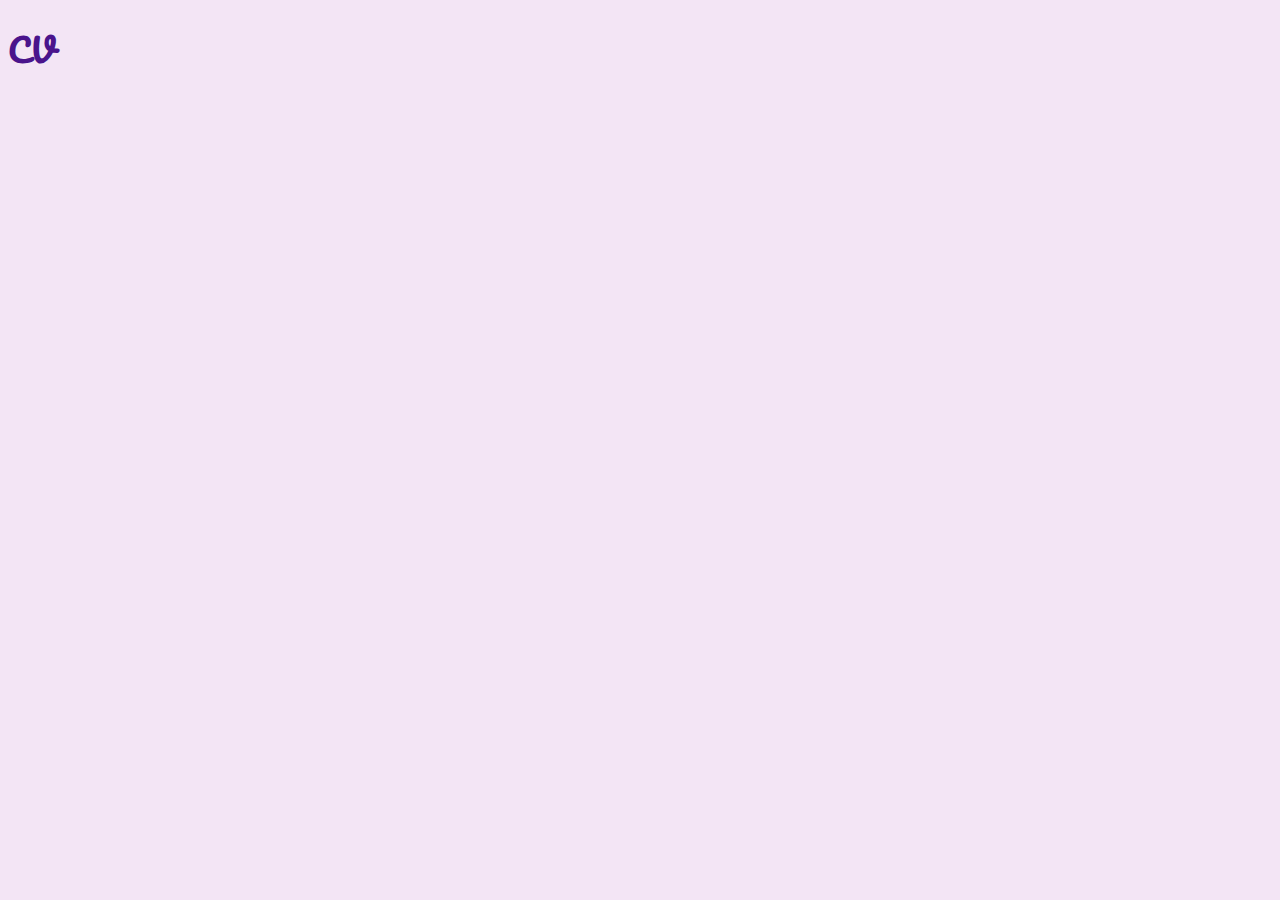
==== portfolio3/Witryny/CV.html @ d2c81baf "Add project files." ====
﻿<!DOCTYPE html>
<html>
<head>
    <meta charset="utf-8" />
    <link href="../Zasoby/FontAwesome/css/all.min.css" rel="stylesheet" />
    <link href="../Style/main.css" rel="stylesheet" />
    <title>CV</title>
</head>
<body>
    <h1>CV</h1>
</body>
</html>
---- portfolio3/Style/main.css ----
﻿@import url('https://fonts.googleapis.com/css2?family=Oswald:wght@200&family=Pacifico&display=swap');


body {
}

:root {
    /* zmienne dla palety kolorów */
    --primary-000: #F3E5F5;
    --primary-100: #E1BEE7;
    --primary-200: #CE93D8;
    --primary-300: #BA68C8;
    --primary-400: #AB47BC;
    --primary-500: #9C27B0;
    --primary-600: #8E24AA;
    --primary-700: #7B1FA2;
    --primary-800: #6A1B9A;
    --primary-900: #4A148C;
    /* zmienne dla czcionek */
    --bodyFont: 'Oswald', sans-serif;
    --headerFont: 'Pacifico', cursive;
    /* zmienne dla głównych kolorów */
    --backgroundColor: var(--primary-000);
    --fontColor: var(--primary-900);
    --headerColor: var(--primary-700);
}

body {
    background-color: var(--backgroundColor);
    color: var(--fontColor);
    font-family: var(--bodyFont);
}

h1 {
    font-family: var(--headerFont);
}
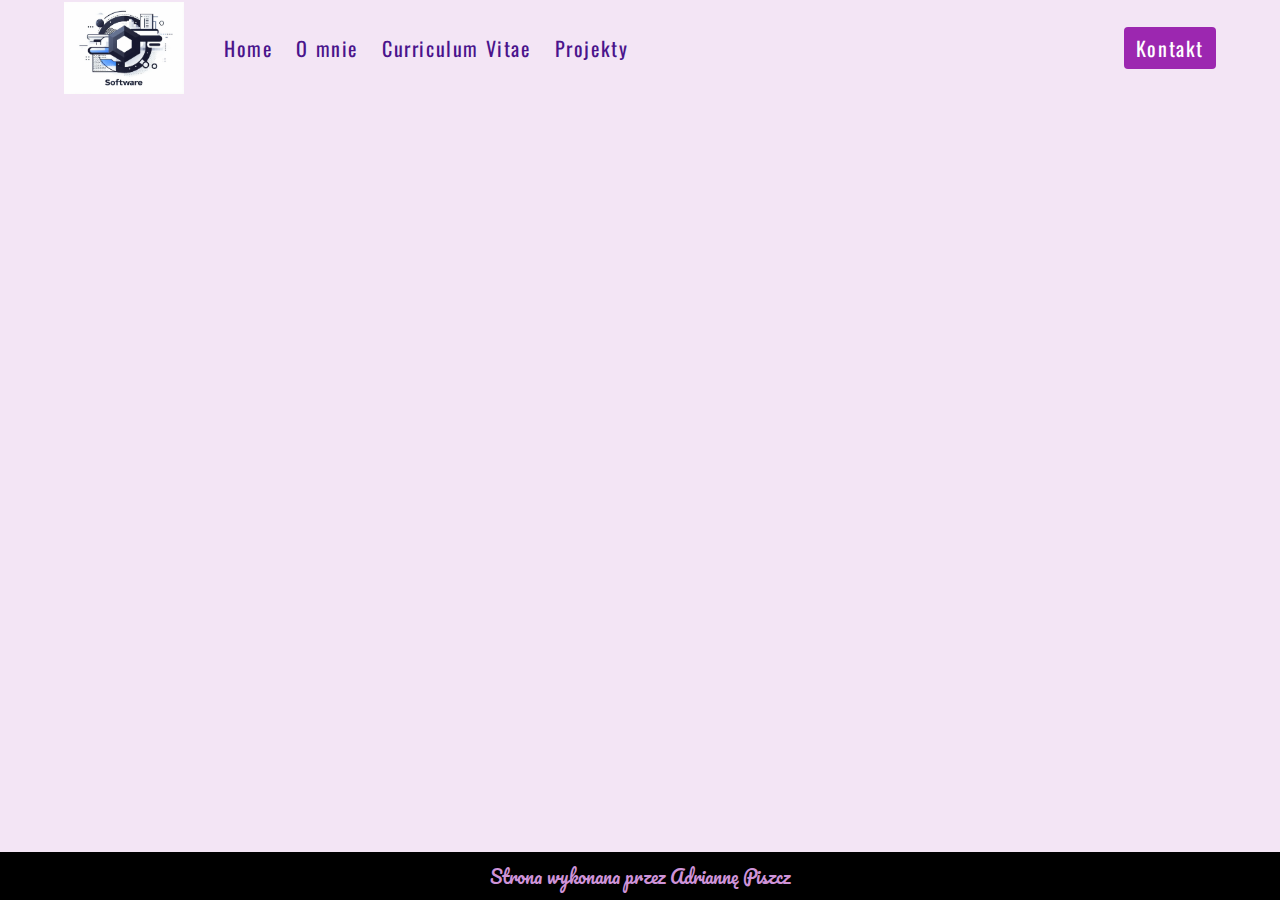
==== commit 0511af51: "Reguła media - nawigacja na szerokim ekranie; ikona; podstrony;" ====
--- a/portfolio3/Witryny/CV.html
+++ b/portfolio3/Witryny/CV.html
@@ -5,8 +5,44 @@
     <link href="../Zasoby/FontAwesome/css/all.min.css" rel="stylesheet" />
     <link href="../Style/main.css" rel="stylesheet" />
     <title>CV</title>
+    <link rel="icon" type="image/png" sizes="32x32" href="../Zasoby/Ikony/favicon-32x32.png">
+    <link rel="icon" type="image/png" sizes="16x16" href="../Zasoby/Ikony/favicon-16x16.png">
+    <link rel="manifest" href="../Zasoby/Ikony/site.webmanifest">
 </head>
 <body>
-    <h1>CV</h1>
+    <nav class="navbar">
+        <div class="nav-center">
+            <div class="nav-header">
+                <img src="../Zasoby/Grafiki/logo3.PNG" />
+                <button class="btn nav-btn" onclick="show()">
+                    <i class="fa-solid fa-bars"></i>
+                </button>
+            </div>
+            <div class="nav-links">
+                <!-- Home -->
+                <a href="index.html" class="nav-link">Home</a>
+                <!-- O mnie -->
+                <a href="omnie.html" class="nav-link">O mnie</a>
+                <!-- Curriculum Vitae -->
+                <a href="CV.html" class="nav-link">Curriculum Vitae</a>
+                <!-- Projekty -->
+                <a href="projekty.html" class="nav-link">Projekty</a>
+                <!-- Kontakt -->
+                <div class="nav-link contact-link">
+                    <a href="kontakt.html" class="btn">Kontakt</a>
+                </div>
+            </div>
+        </div>
+    </nav>
+
+    <main class="main-page">
+
+    </main>
+
+    <footer class="page-footer">
+        <p> Strona wykonana przez <span id="name">Adriannę Piszcz</span> </p>
+    </footer>
+
+    <script src="../Zasoby/menu.js"></script>
 </body>
 </html>--- a/portfolio3/Style/main.css
+++ b/portfolio3/Style/main.css
@@ -1,8 +1,4 @@
 ﻿@import url('https://fonts.googleapis.com/css2?family=Oswald:wght@200&family=Pacifico&display=swap');
-
-
-body {
-}
 
 :root {
     /* zmienne dla palety kolorów */
@@ -29,8 +25,133 @@
     background-color: var(--backgroundColor);
     color: var(--fontColor);
     font-family: var(--bodyFont);
+    margin: 0;
 }
 
 h1 {
     font-family: var(--headerFont);
+}
+
+.navbar {
+    
+    display: flex;
+    justify-content: center;
+}
+
+.nav-center {
+    
+    width: 90vw;
+}
+
+.nav-header {
+    height: 6rem;
+    display: flex;
+    justify-content: space-between;
+    align-items: center;
+}
+
+.nav-header > img {
+    width: 7.5rem;
+}
+
+.btn {
+    cursor: pointer;
+    background-color: var(--primary-500);
+    color: white;
+    border: transparent;
+    padding: 0.4rem 0.75rem;
+    border-radius: 0.25rem;
+}
+
+.nav-btn > i {
+    font-size: 1.25rem;
+}
+
+.nav-links {
+    display: flex;
+    flex-direction: column;
+
+    height: 0;
+    overflow: hidden;
+
+    transition-duration: 0.5s;
+    transition-timing-function: ease-out;
+}
+
+a {
+    text-decoration: none;
+}
+
+.nav-link {
+    color: var(--fontColor);
+    text-align: center;
+    padding: 1rem 0;
+    border-top: 1px solid var(--primary-500);
+    font-size: 1.25rem;
+    letter-spacing: 0.1rem;
+}
+
+.nav-link:hover {
+    color: var(--primary-200);
+}
+
+.show-links {
+    height: 325px;
+}
+
+
+@media screen and (min-width: 700px)
+{
+    .nav-btn {
+        display: none;
+    }
+
+    .nav-links {
+        height: auto;
+        flex-direction:row;
+        width: 100%;
+    }
+
+    .nav-center {
+        display: flex;
+        align-items: center;
+        max-width: 1440px;
+    }
+
+    .nav-link {
+        border: none;
+        margin-right: 1.5rem;
+    }
+
+    .nav-header {
+        margin-right: 2.5rem;
+    }
+
+    .contact-link {
+        margin-right: 0;
+        margin-left: auto;
+    }
+}
+
+
+/* STOPKA */
+
+.page-footer {
+    background-color: black;
+    color: var(--primary-200);
+    font-family: var(--headerFont);
+    font-size: 1.1rem;
+    display: flex;
+    justify-content: center;
+    align-items: center;
+
+    height: 3rem;
+}
+
+.main-page {
+    /*background-color: var(--primary-500);*/
+    min-height: calc(100vh - 9rem);
+    width: 90vw;
+    margin-inline: auto;
+    max-width: 1440px;
 }